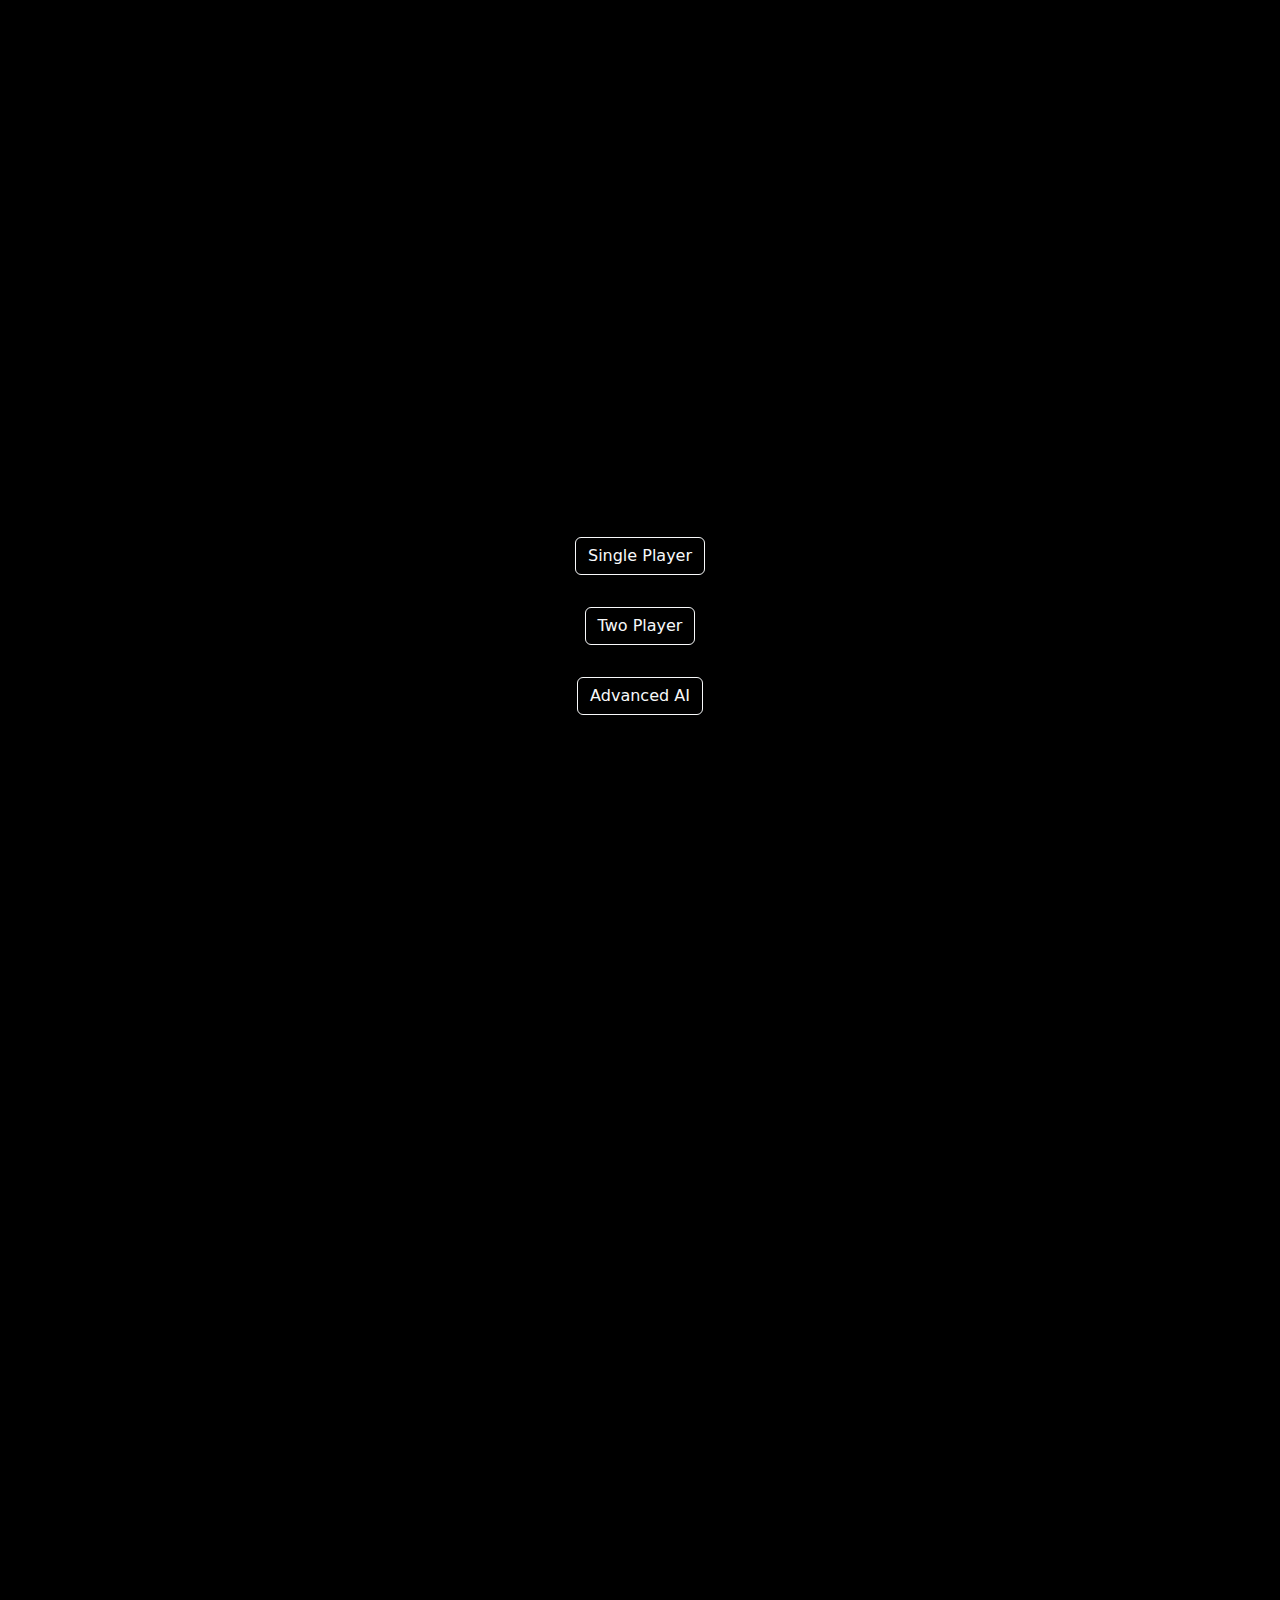
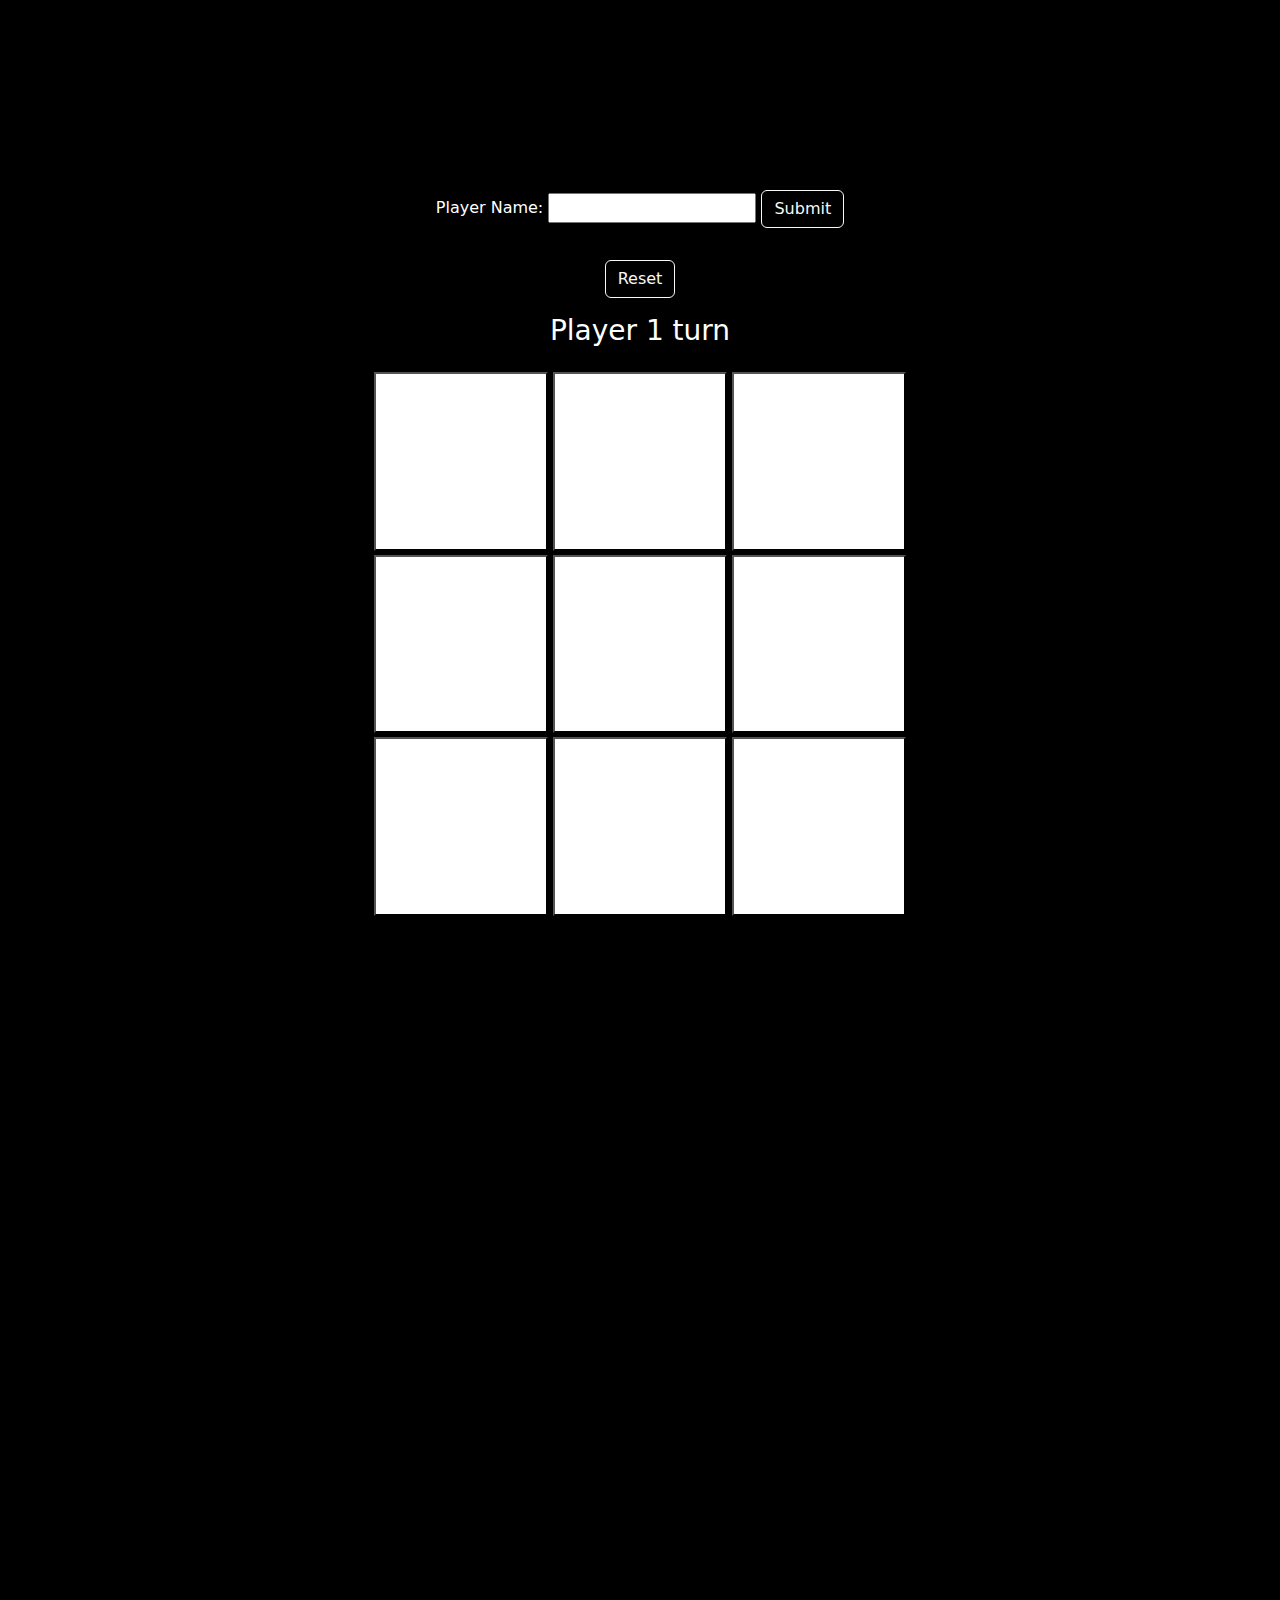
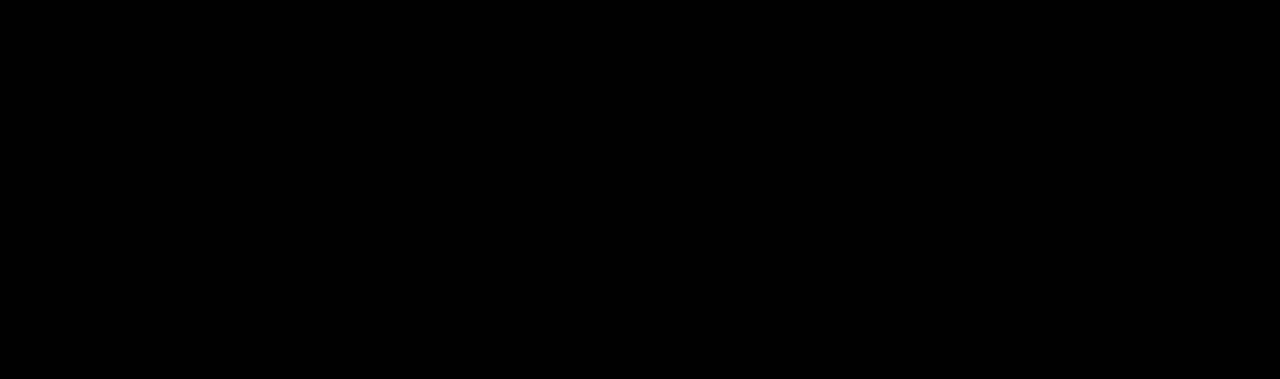
==== advanced.html @ 43d3d0c5 "Added all files" ====
<!DOCTYPE html>
<html lang="en">
<head>
    <meta charset="UTF-8">
    <meta name="viewport" content="width=device-width, initial-scale=1.0">
    <title>Tic-Tac-Toe</title>
    <link href="https://cdn.jsdelivr.net/npm/bootstrap@5.3.3/dist/css/bootstrap.min.css" rel="stylesheet" integrity="sha384-QWTKZyjpPEjISv5WaRU9OFeRpok6YctnYmDr5pNlyT2bRjXh0JMhjY6hW+ALEwIH" crossorigin="anonymous">
    <link rel="stylesheet" href="styles.css">
</head>
<body>
    <div class="winimages">
        <div class="fullscreen-image">
            <img src="./images/left.gif" alt="">
        </div>
        <div class="fullscreen-image">
            <img src="./images/right.gif" alt="">
        </div>
    </div>
    <div class="container-fluid">
        <div class="row">
            <div class="col-md-10 col-10 mx-auto">
                <div class="ribbon" style="position: fixed; top: 50%; left: 50%; transform: translate(-50%, -50%); padding: 3rem 3rem 3rem 3rem;">
                    <h1>Winner</h1>
                </div>
                <div class="button-section" style="margin-top: 50%;">
                    <a href="./home.html"><button class="btn btn-outline-light">Single Player</button></a><br>
                    <a href="./index1.html"> <button class="btn btn-outline-light">Two Player</button></a><br>
                    <a href="./advanced.html"><button class="btn btn-outline-light">Advanced AI</button></a>
                </div>
                <div class="two-player" id="btngroup" style="margin-top: 100%; margin-bottom: 100%; margin-left: 4%; margin-right: 4%;">
                    <form id="playerForm">
                        <label for="playerName">Player Name:</label>
                        <input type="text" id="playerName" name="playerName" required>
                        <button  class="btn btn-outline-light" type="submit">Submit</button>
                      </form>
                    <button onclick="reset()" class="btn btn-outline-light" >Reset</button>
                    <div id="playername"><h3>Player 1 turn</h3></div>
                    <div class="allbtngroup"  style="background-color: black; padding: 1rem 1rem 1rem 1rem;">
                        <button class="btnnow" data-id="0"></button>  
                        <button class="btnnow" data-id="1"></button>  
                        <button class="btnnow" data-id="2"></button>  
                        <button class="btnnow" data-id="3"></button>  
                        <button class="btnnow" data-id="4"></button>  
                        <button class="btnnow" data-id="5"></button>  
                        <button class="btnnow" data-id="6"></button>  
                        <button class="btnnow" data-id="7"></button>  
                        <button class="btnnow" data-id="8"></button>  
                    </div>
                </div>

            </div>
        </div>
    </div>


</body>
<script src="script3.js"></script>
<script src="https://cdn.jsdelivr.net/npm/bootstrap@5.3.3/dist/js/bootstrap.bundle.min.js" integrity="sha384-YvpcrYf0tY3lHB60NNkmXc5s9fDVZLESaAA55NDzOxhy9GkcIdslK1eN7N6jIeHz" crossorigin="anonymous"></script>
</html>
---- styles.css ----
body{
    display: flex;
    justify-content: center;
    align-items: center;
    text-align: center;
    background-color: black;
    color: white;
}

.btnnow{
    width: 32%;
    padding-top: 32%;
    margin: 0;
    background-color: white;
}
.ribbon{
    background-color: white;
    display: none;
    color: black;
    width: 100vw;
}
@media (min-width: 800px) {
    .allbtngroup{
        margin: 0 20% 0 20%;
    } 
}
.fullscreen-image {
    position: fixed;
    top: 0;
    left: 0;
    width: 100%;
    height: 100%;
    z-index: 9999; /* Ensure this is above other elements */
}

.fullscreen-image img {
    width: 100%;
    height: 100%;
    object-fit: cover; /* Ensure the image covers the div without distortion */
}
.winimages{
    display: none;
}
.btn{
    margin-top: 1rem;
    margin-bottom: 1rem;
}
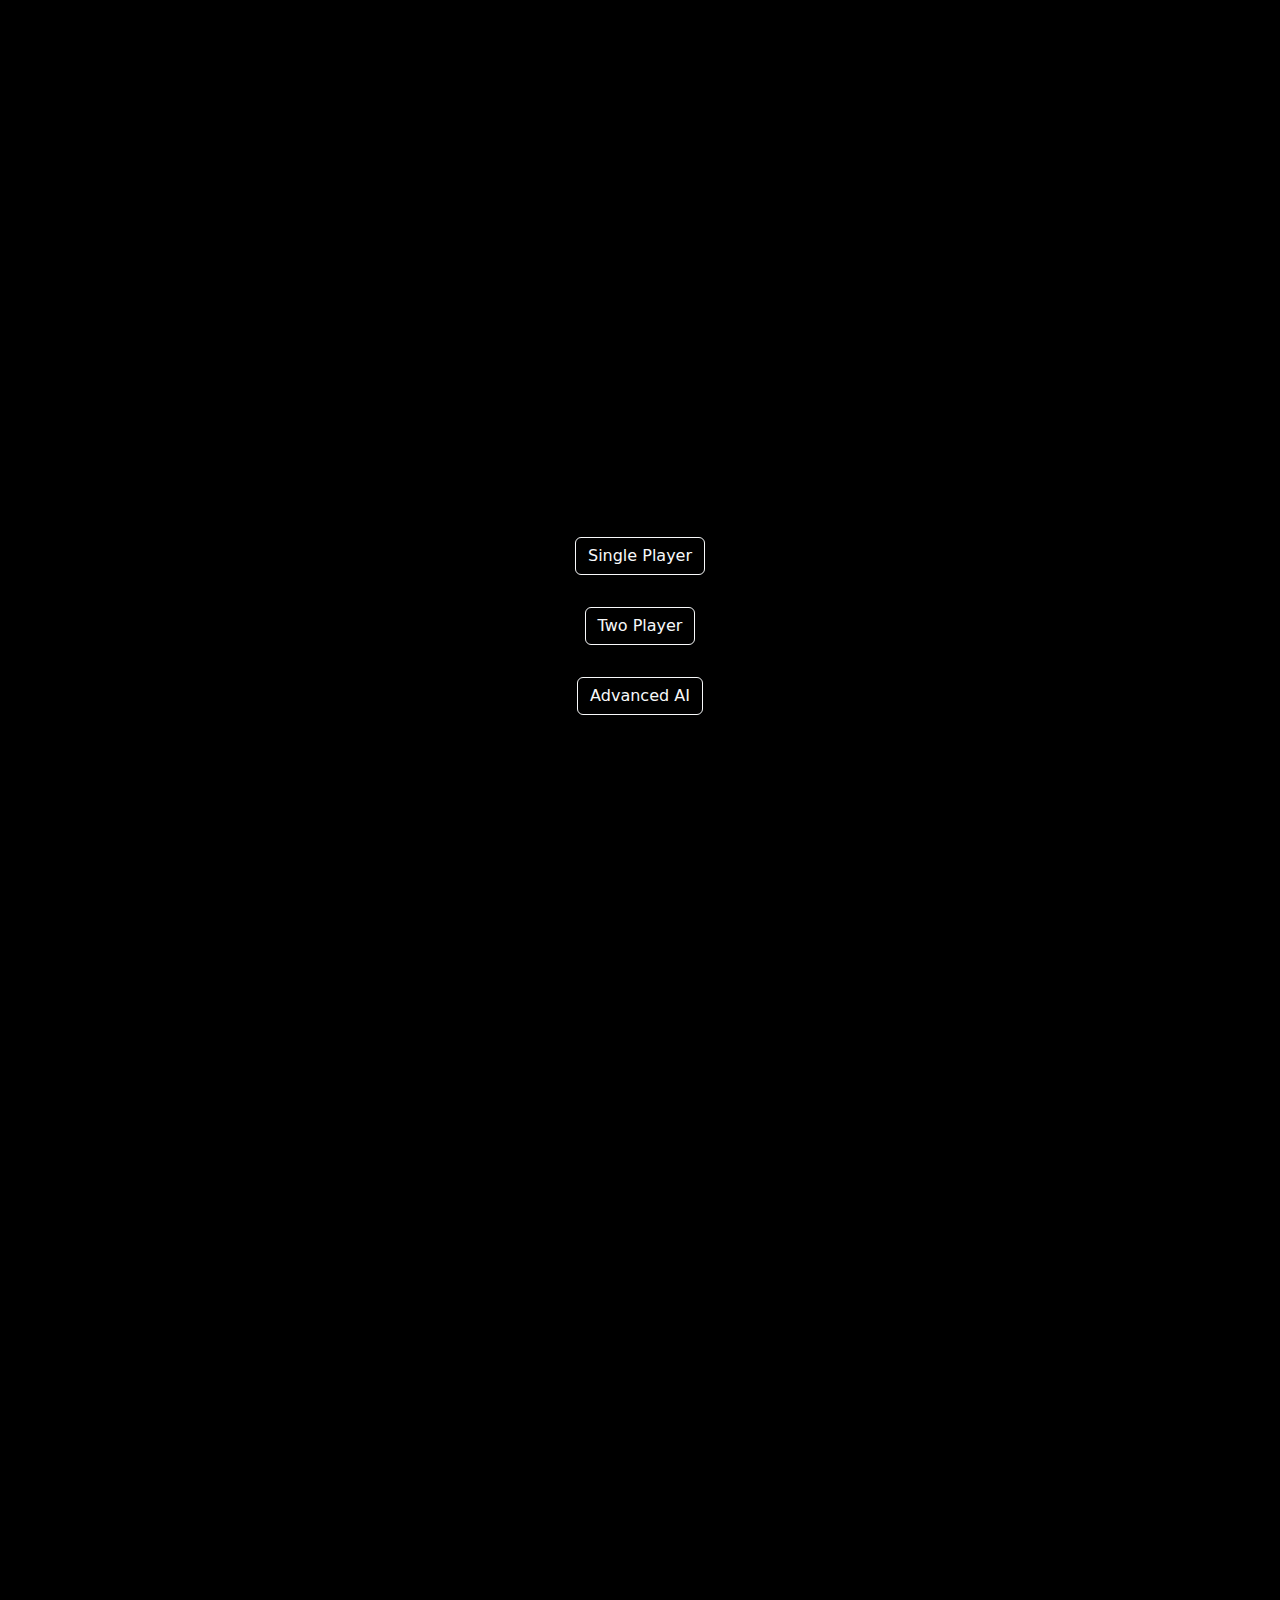
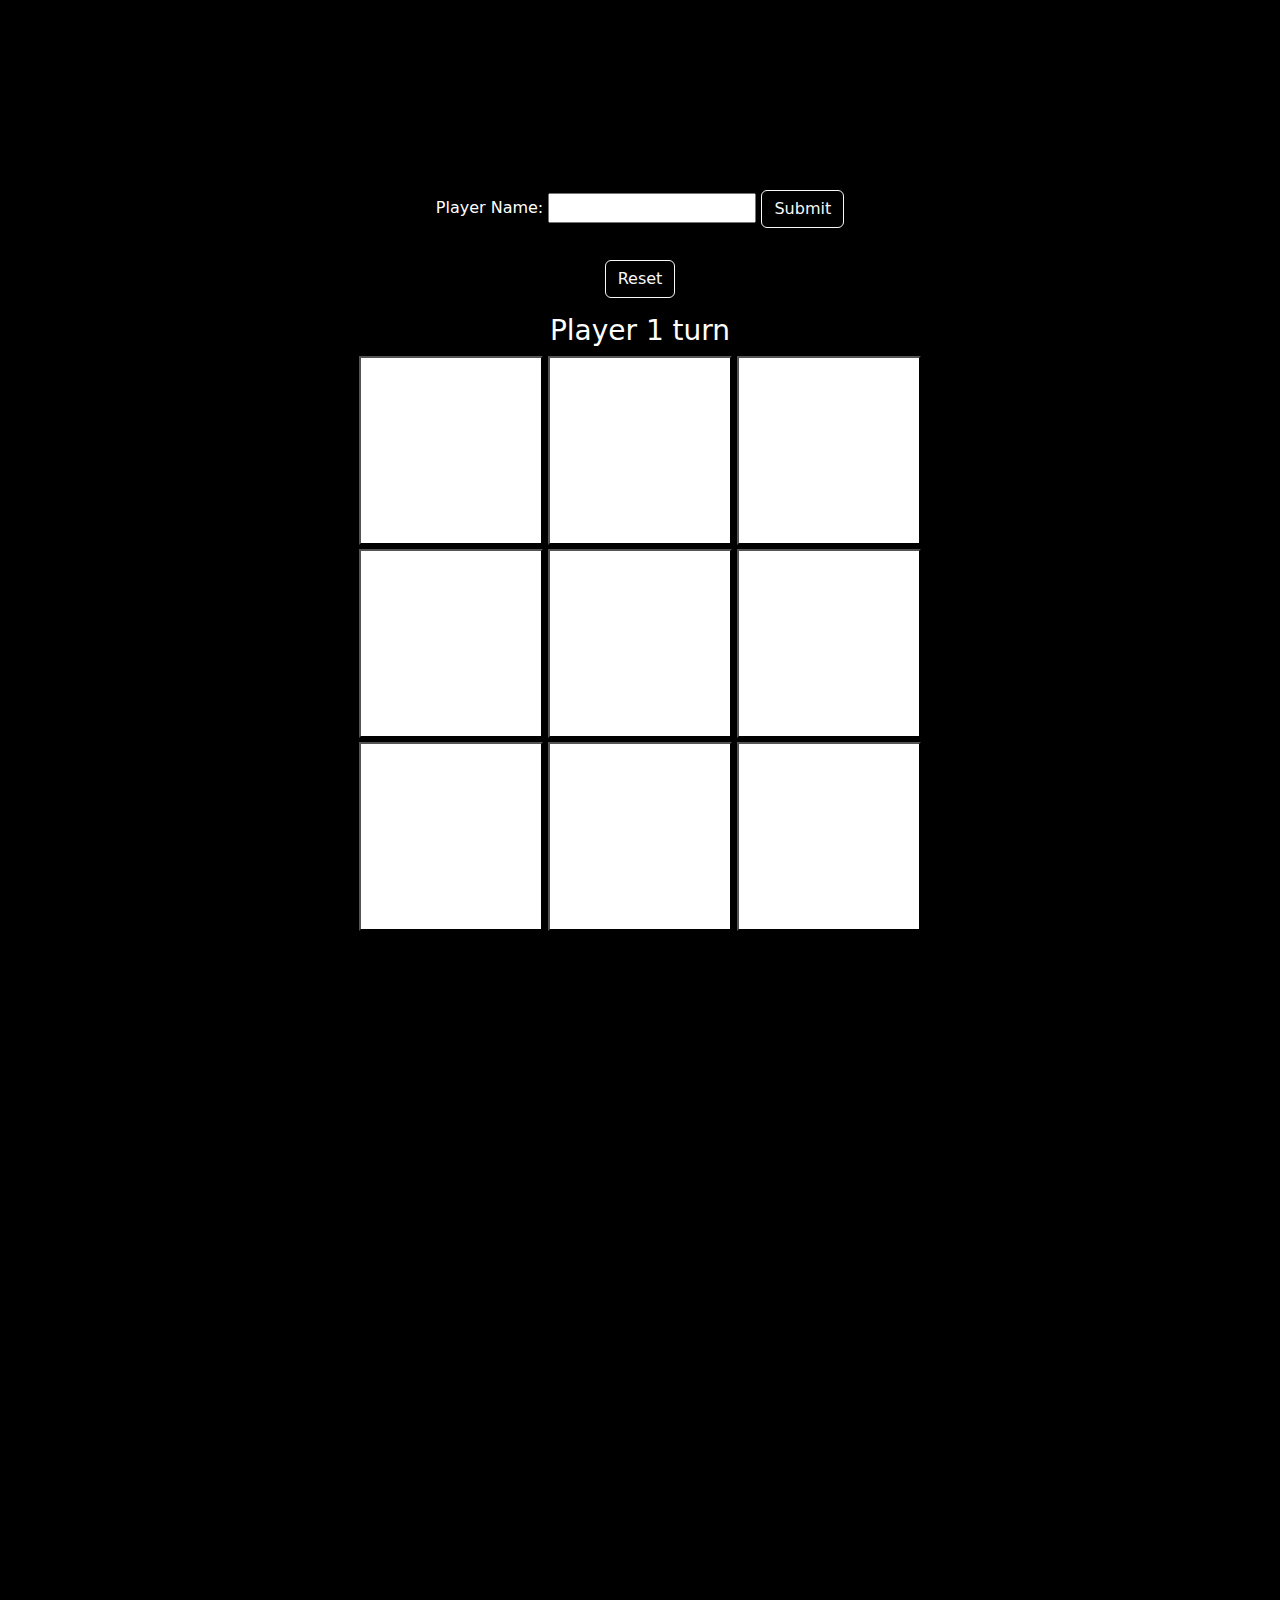
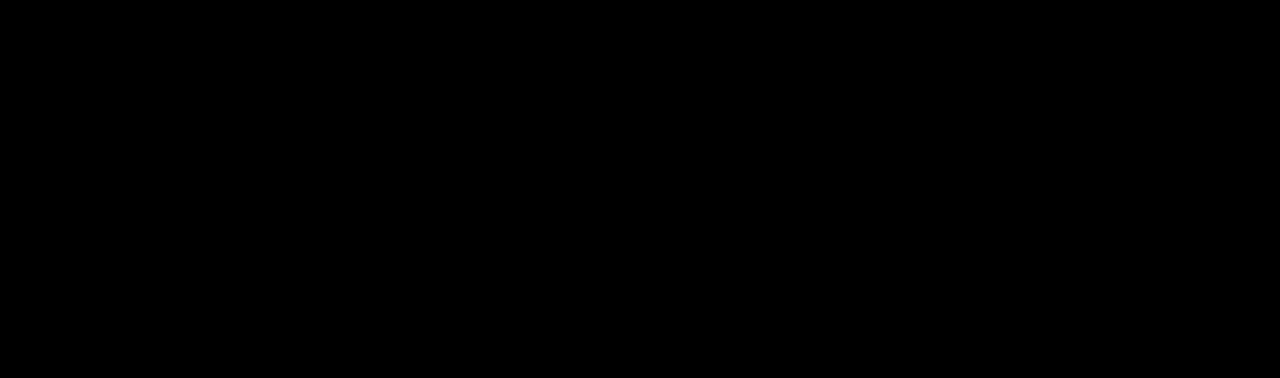
==== commit 837a2ad2: "removed padding" ====
--- a/advanced.html
+++ b/advanced.html
@@ -35,7 +35,7 @@
                       </form>
                     <button onclick="reset()" class="btn btn-outline-light" >Reset</button>
                     <div id="playername"><h3>Player 1 turn</h3></div>
-                    <div class="allbtngroup"  style="background-color: black; padding: 1rem 1rem 1rem 1rem;">
+                    <div class="allbtngroup"  style="background-color: black;">
                         <button class="btnnow" data-id="0"></button>  
                         <button class="btnnow" data-id="1"></button>  
                         <button class="btnnow" data-id="2"></button>  
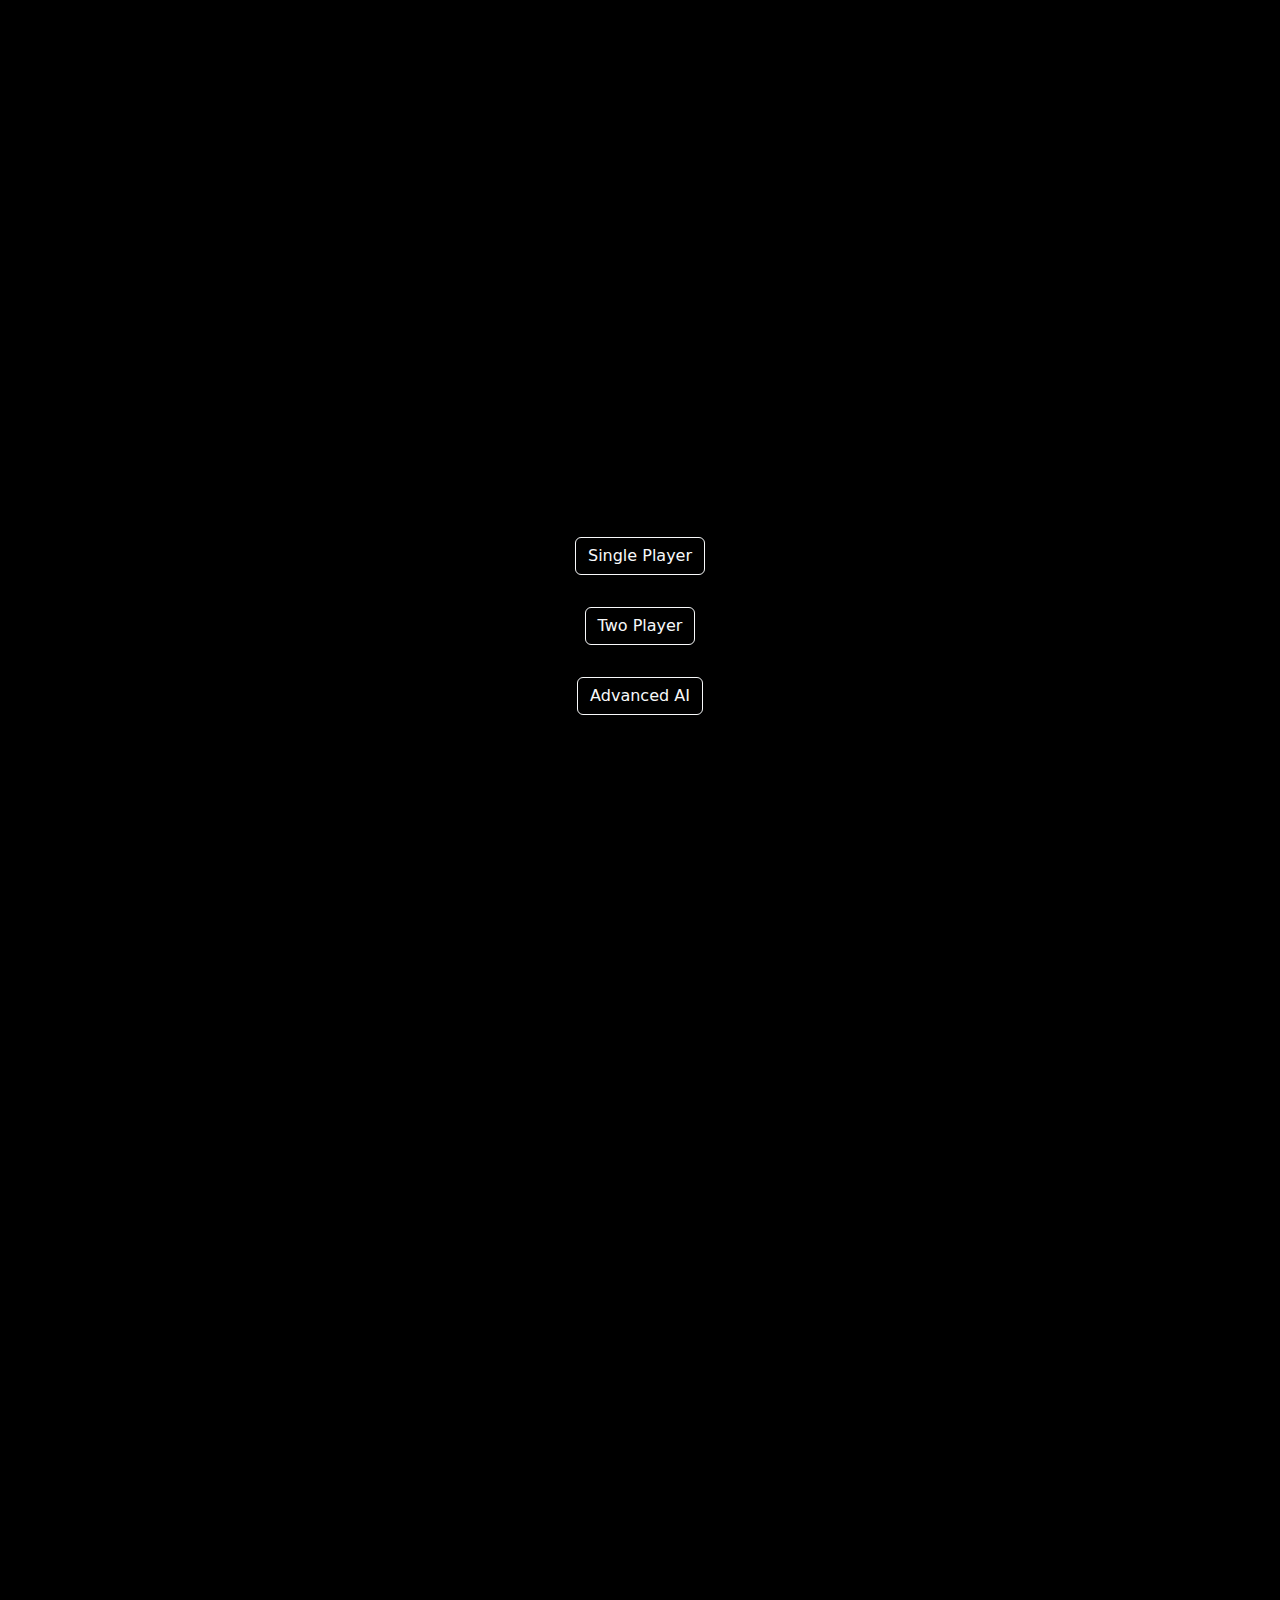
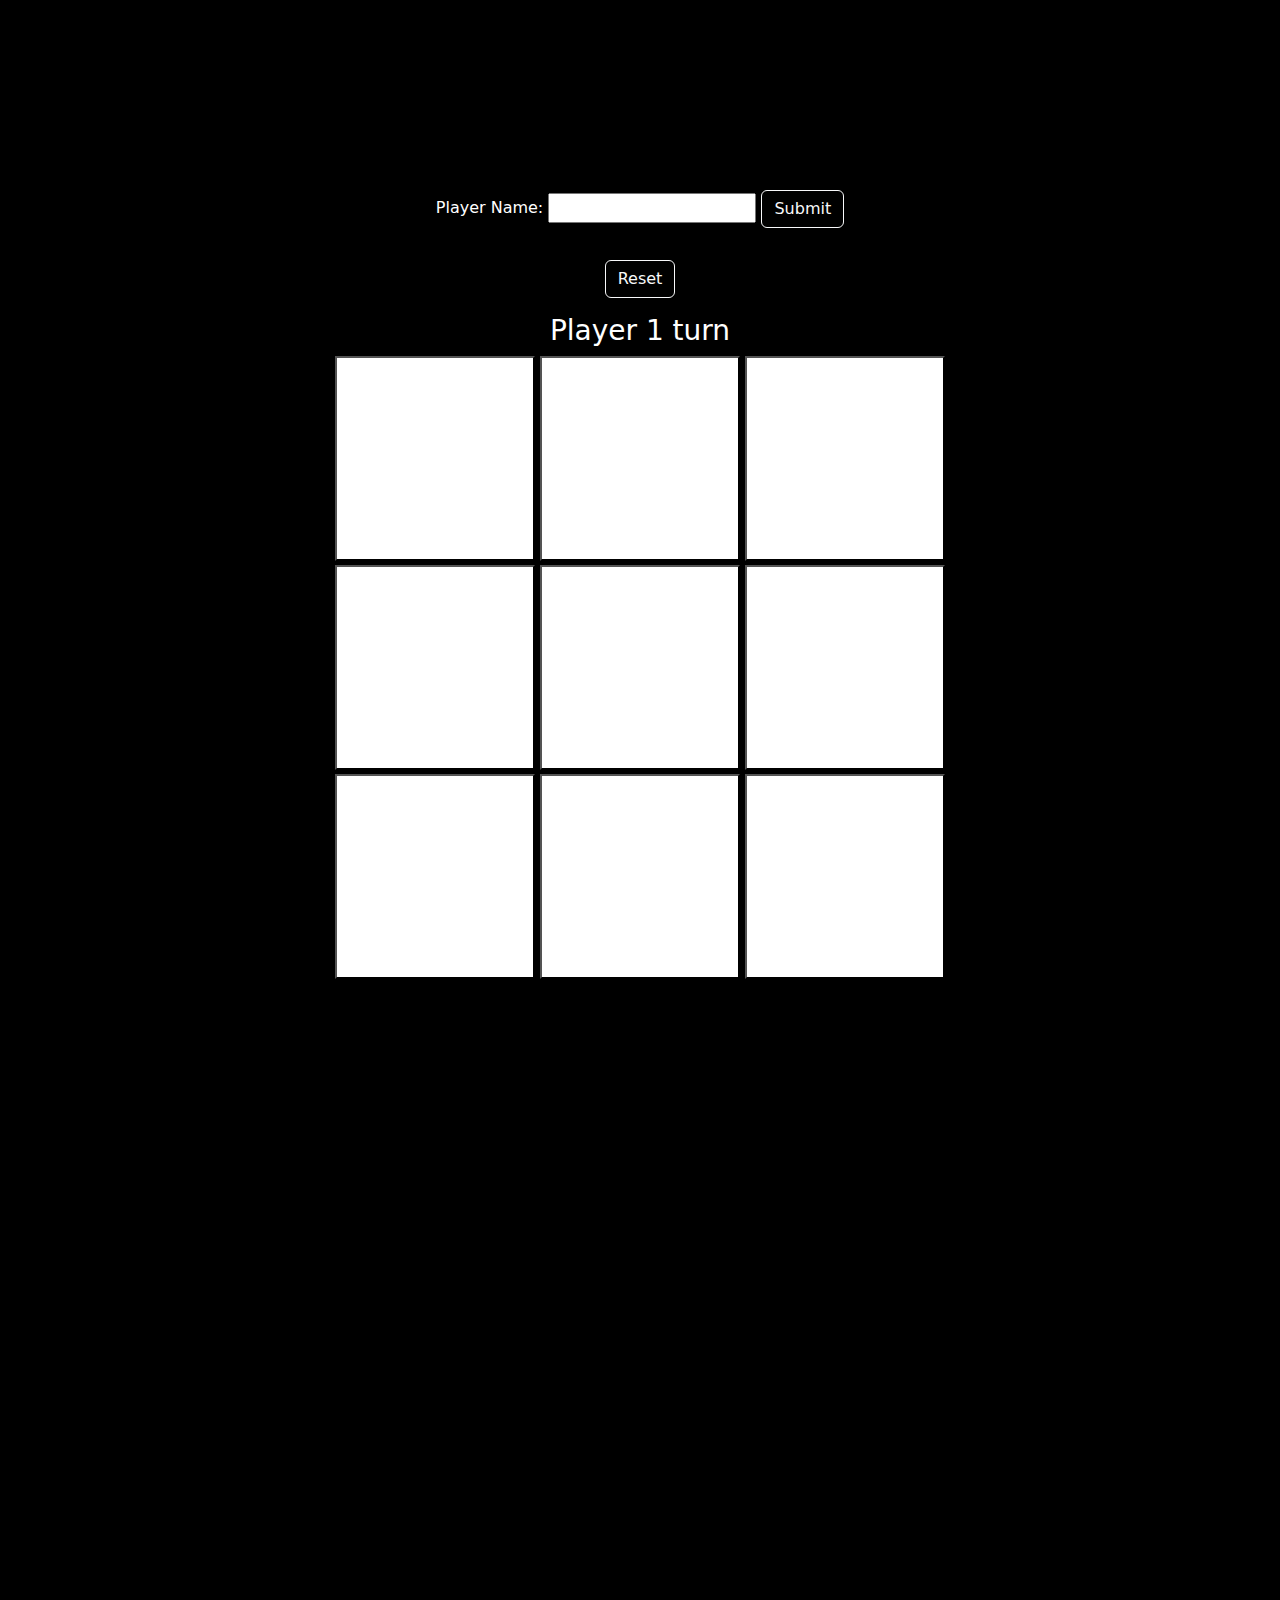
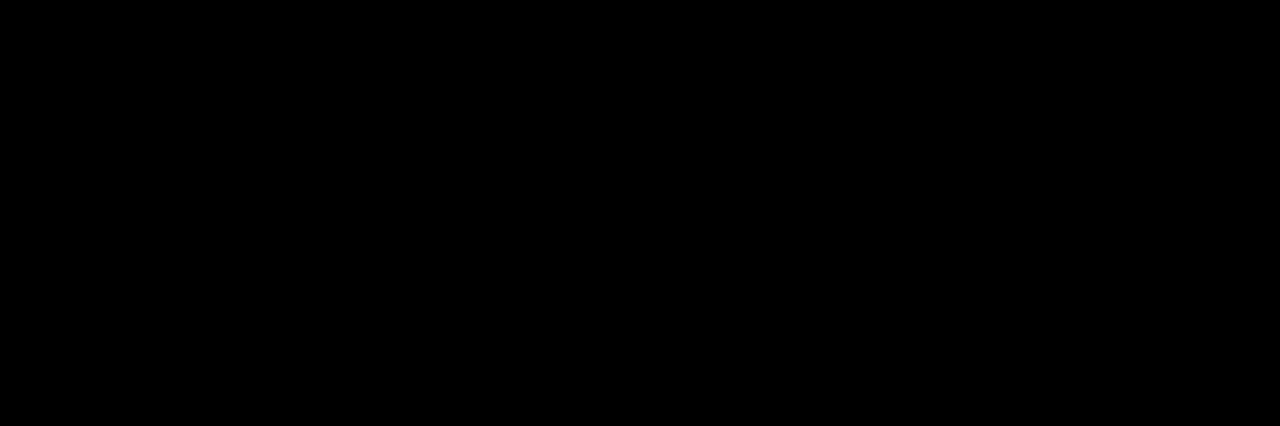
==== commit 28396c4e: "removed the margin" ====
--- a/advanced.html
+++ b/advanced.html
@@ -27,7 +27,7 @@
                     <a href="./index1.html"> <button class="btn btn-outline-light">Two Player</button></a><br>
                     <a href="./advanced.html"><button class="btn btn-outline-light">Advanced AI</button></a>
                 </div>
-                <div class="two-player" id="btngroup" style="margin-top: 100%; margin-bottom: 100%; margin-left: 4%; margin-right: 4%;">
+                <div class="two-player" id="btngroup" style="margin-top: 100%; margin-bottom: 100%; ">
                     <form id="playerForm">
                         <label for="playerName">Player Name:</label>
                         <input type="text" id="playerName" name="playerName" required>
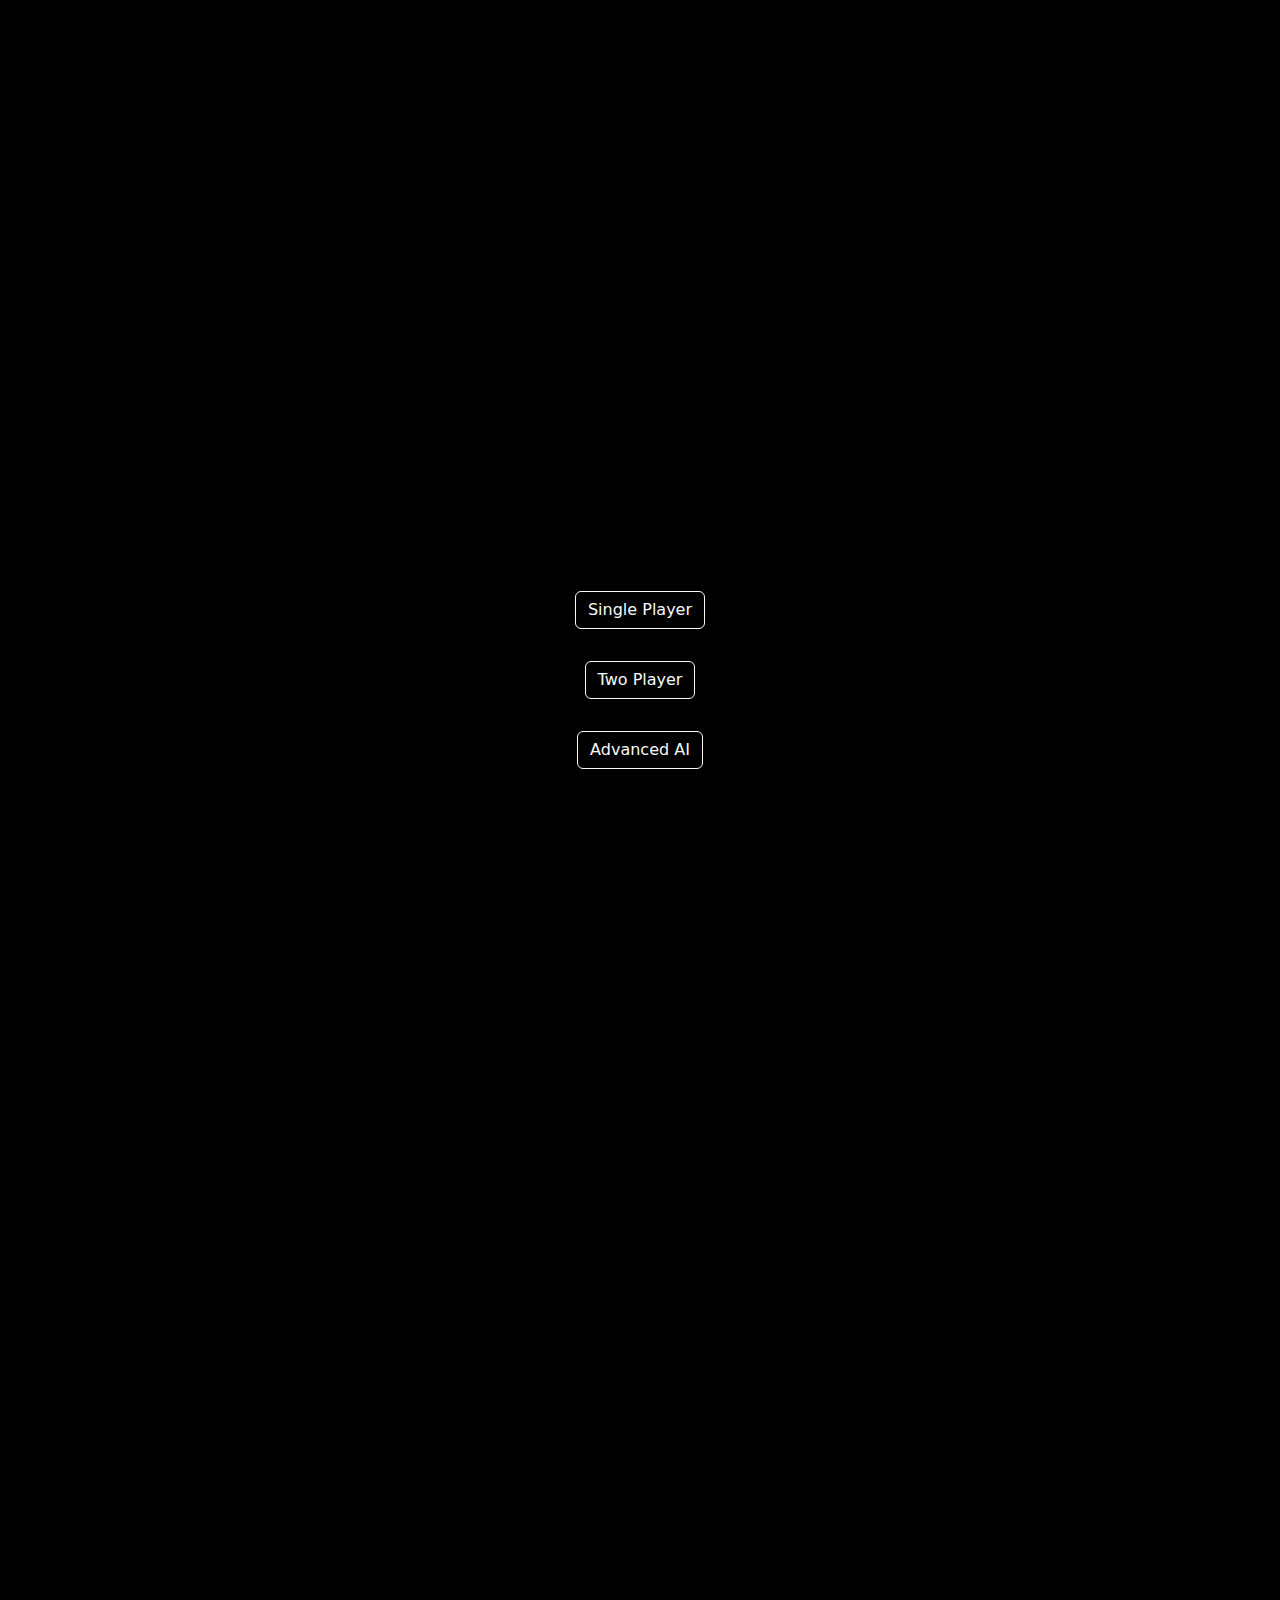
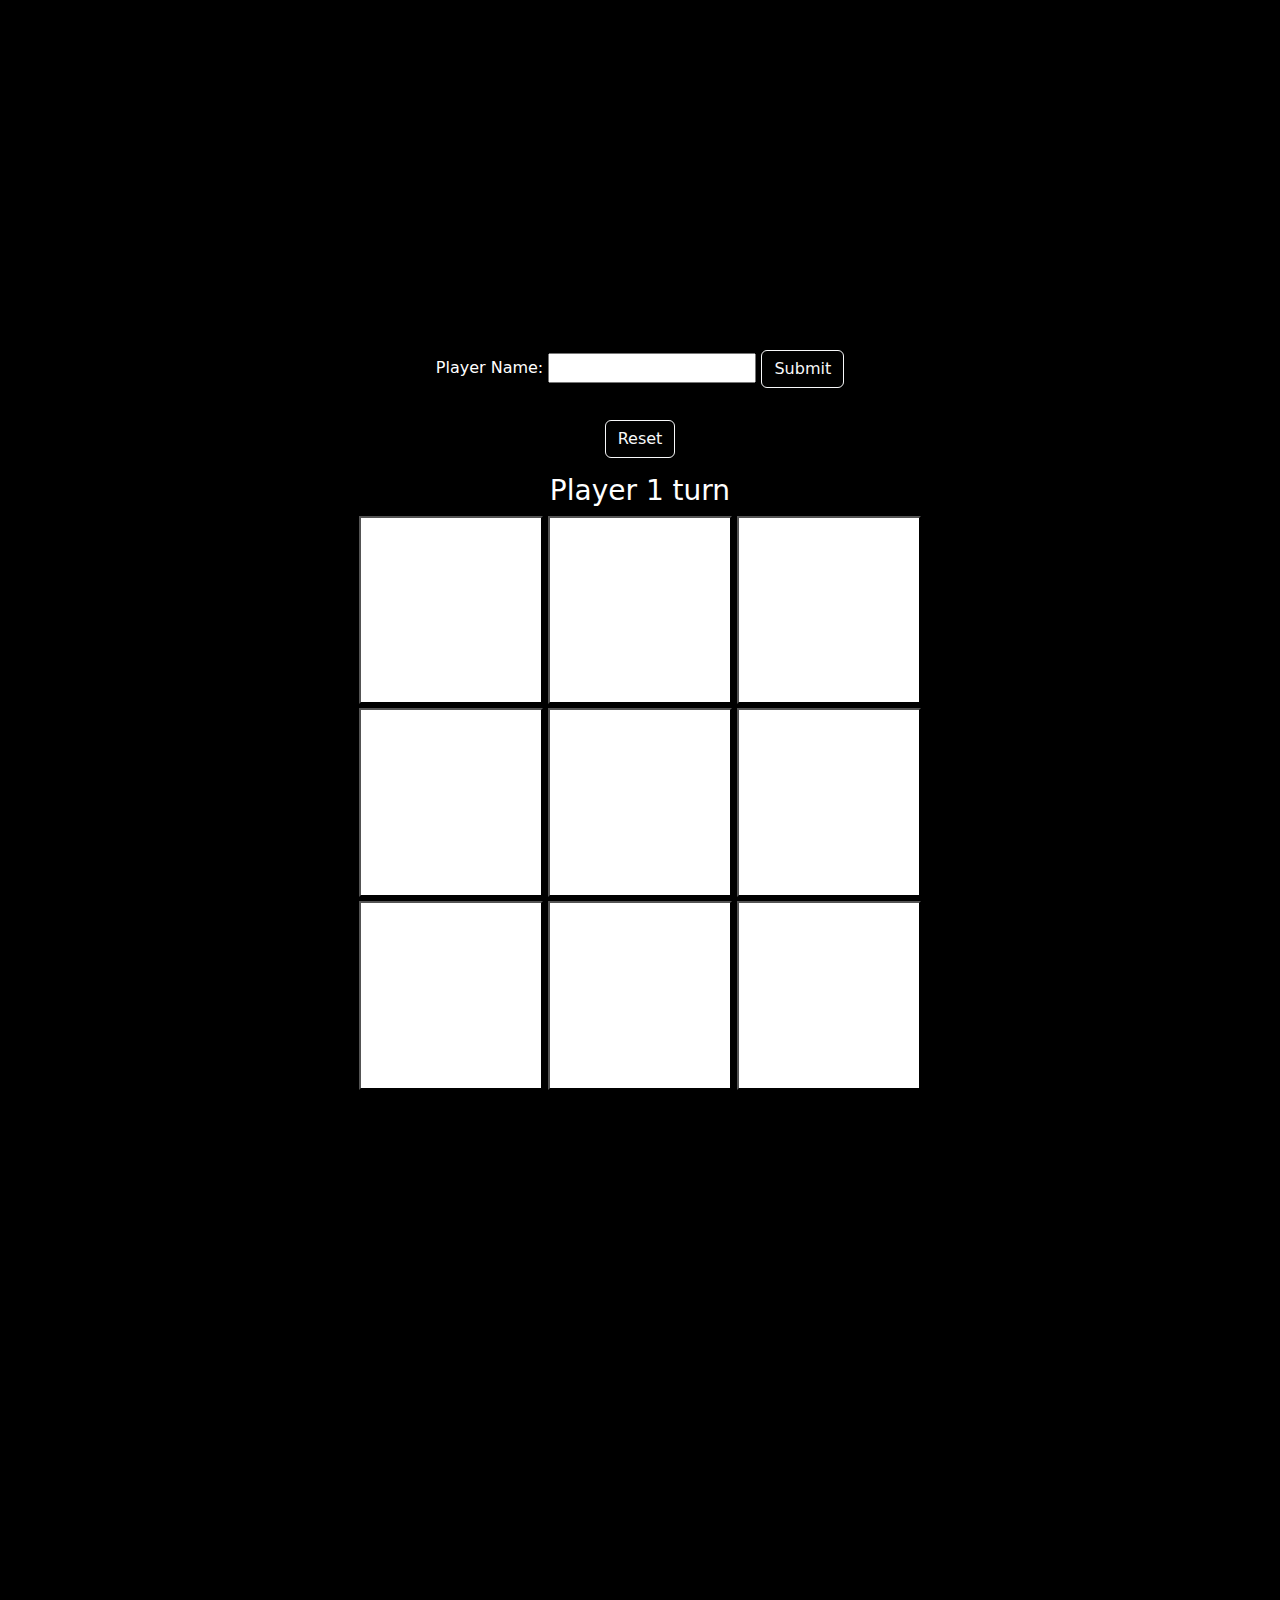
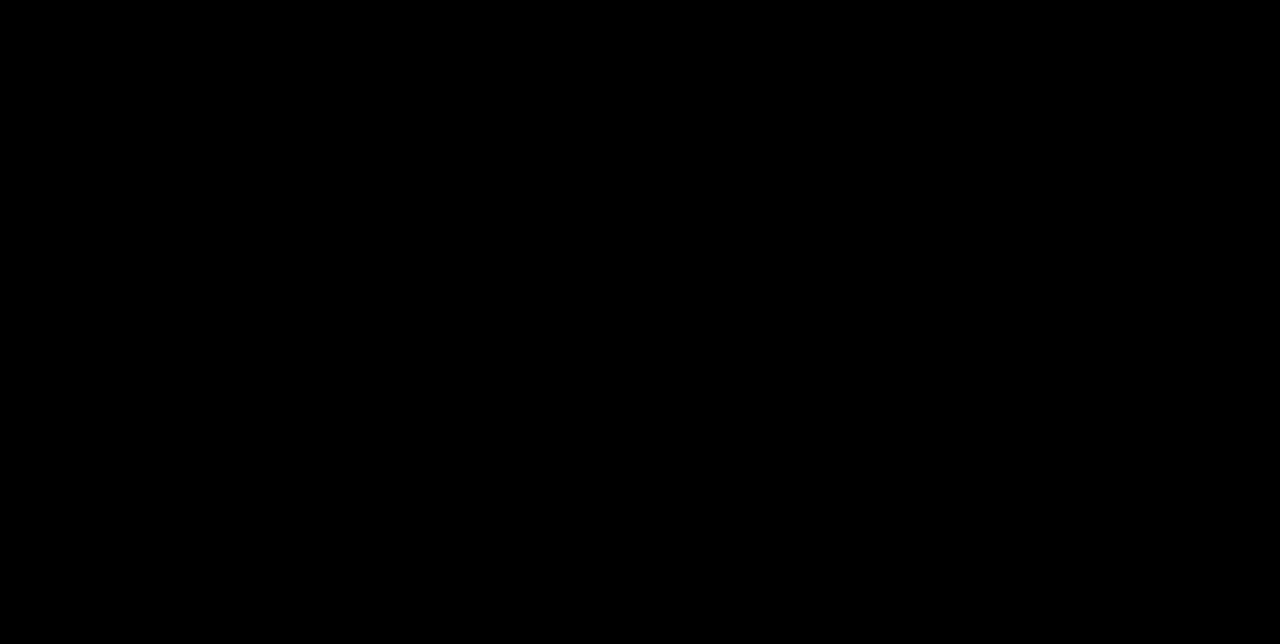
==== commit 65d2b412: "set the col" ====
--- a/advanced.html
+++ b/advanced.html
@@ -18,7 +18,7 @@
     </div>
     <div class="container-fluid">
         <div class="row">
-            <div class="col-md-10 col-10 mx-auto">
+            <div class="col-md-11 col-11 mx-auto">
                 <div class="ribbon" style="position: fixed; top: 50%; left: 50%; transform: translate(-50%, -50%); padding: 3rem 3rem 3rem 3rem;">
                     <h1>Winner</h1>
                 </div>
--- a/styles.css
+++ b/styles.css
@@ -19,9 +19,9 @@
     color: black;
     width: 100vw;
 }
-@media (min-width: 800px) {
+@media (min-width: 700px) {
     .allbtngroup{
-        margin: 0 20% 0 20%;
+        margin: 0 25% 0 25%;
     } 
 }
 .fullscreen-image {
@@ -30,13 +30,13 @@
     left: 0;
     width: 100%;
     height: 100%;
-    z-index: 9999; /* Ensure this is above other elements */
+    z-index: 9999; 
 }
 
 .fullscreen-image img {
     width: 100%;
     height: 100%;
-    object-fit: cover; /* Ensure the image covers the div without distortion */
+    object-fit: cover; 
 }
 .winimages{
     display: none;
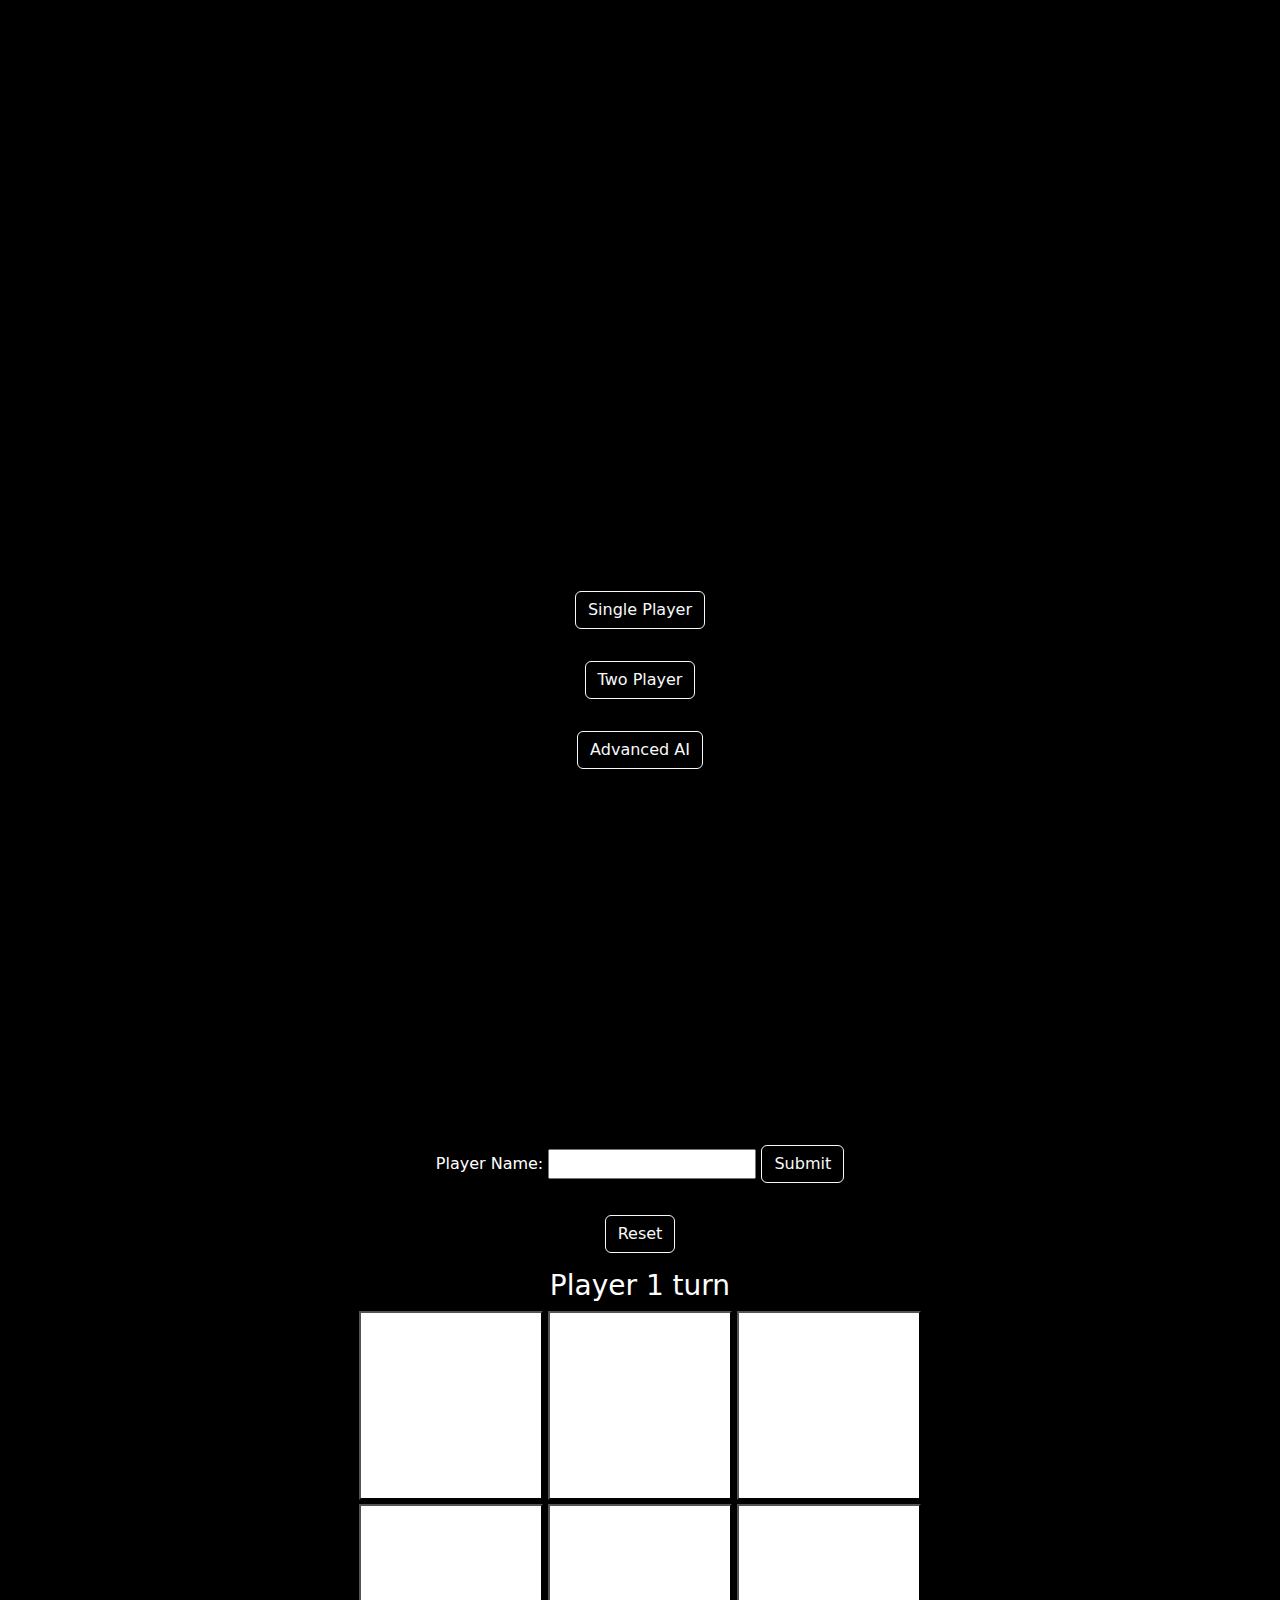
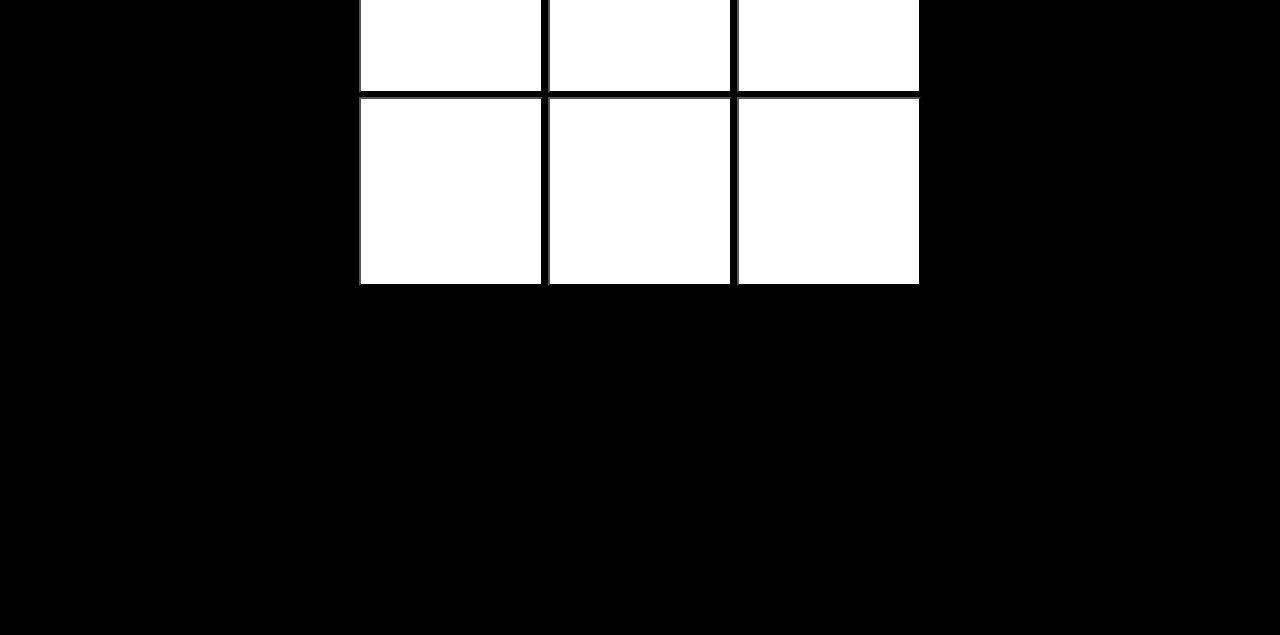
==== commit 633b36cf: "added files from local to remote" ====
--- a/advanced.html
+++ b/advanced.html
@@ -27,7 +27,7 @@
                     <a href="./index1.html"> <button class="btn btn-outline-light">Two Player</button></a><br>
                     <a href="./advanced.html"><button class="btn btn-outline-light">Advanced AI</button></a>
                 </div>
-                <div class="two-player" id="btngroup" style="margin-top: 100%; margin-bottom: 100%; ">
+                <div class="two-player" id="btngroup" style="margin-top: 30%; margin-bottom: 30%;">
                     <form id="playerForm">
                         <label for="playerName">Player Name:</label>
                         <input type="text" id="playerName" name="playerName" required>
